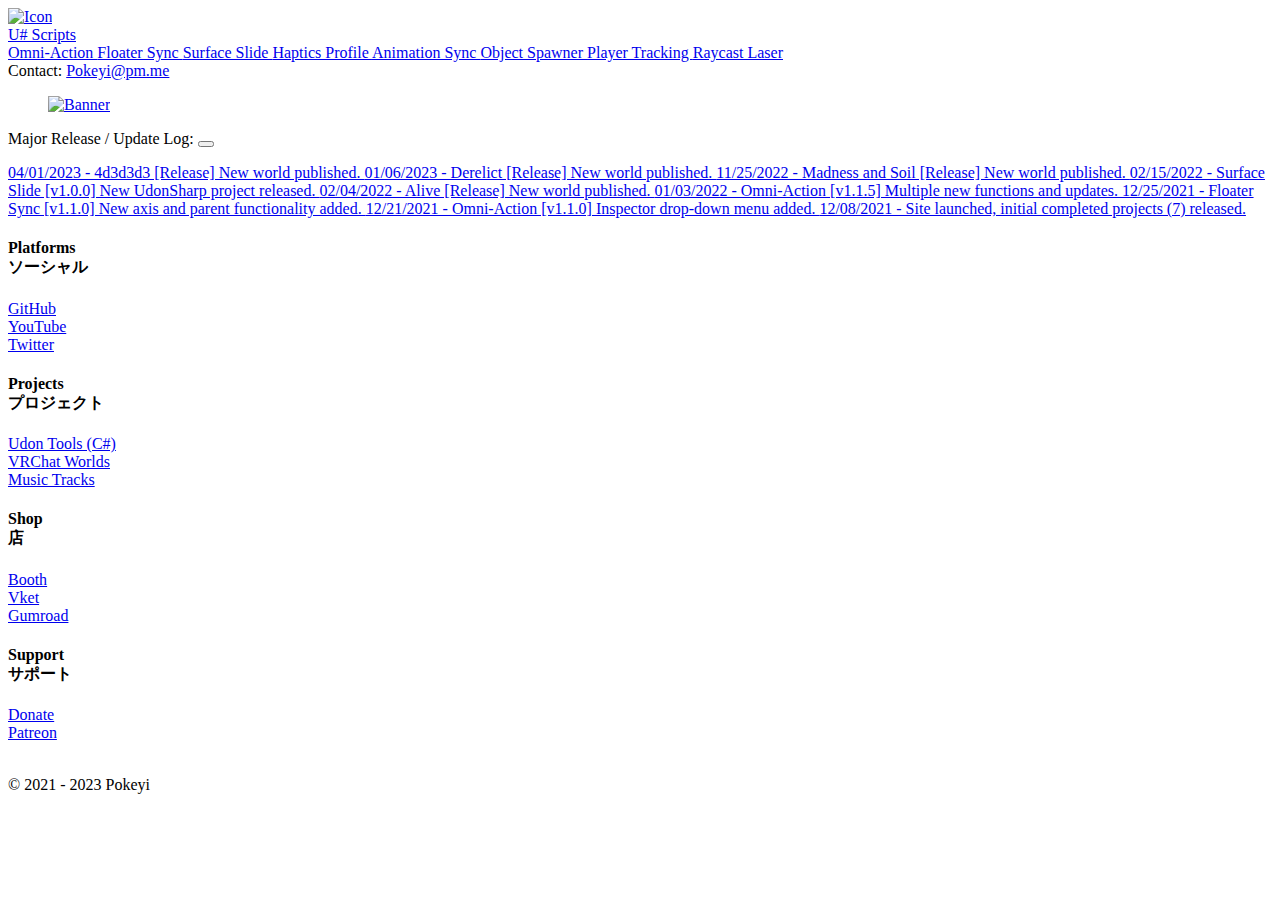
==== index.html @ 08edad42 "World Updates" ====
<!DOCTYPE html>
<html lang="en">
	<head>
		<meta charset="utf-8">
		<meta name="viewport" content="width=device-width, initial-scale=1">
		<title>Pokeyi.dev</title>
		<link rel="icon" href="https://pokeyi.dev/Pokeyi_Icon_256.png">
		<link rel="stylesheet" href="https://cdn.jsdelivr.net/npm/bulma@0.9.3/css/bulma.min.css">
		<script src="https://kit.fontawesome.com/174cd17d61.js" crossorigin="anonymous"></script>
		<script>
			document.addEventListener('DOMContentLoaded', () => {
				(document.querySelectorAll('.panel .delete') || []).forEach(($delete) => {
					const $panel = $delete.parentNode.parentNode;
					$delete.addEventListener('click', () => {
						$panel.parentNode.removeChild($panel);
					});
				});
			});
		</script>
	</head>
	<body>
		<div class="container is-max-desktop">
			<div class="card">
				<div class="card-content">
					<nav class="navbar">
						<div class="navbar-brand">
							<a class="navbar-item" href="https://pokeyi.dev">
								<img src="https://pokeyi.dev/Pokeyi_Icon_256.png" alt="Icon">
							</a>
						</div>
						<div class="navbar-menu">
							<div class="navbar-start is-link">
								<div class="navbar-item has-dropdown is-hoverable">
									<a class="navbar-link" href="https://github.com/Pokeyi?tab=repositories" target="_blank" rel="noopener noreferrer">
										U# Scripts
									</a>
									<div class="navbar-dropdown is-boxed">
										<a class="navbar-item" href="https://github.com/Pokeyi/VRC-Omni-Action" target="_blank" rel="noopener noreferrer">
											Omni-Action
										</a>
										<a class="navbar-item" href="https://github.com/Pokeyi/VRC-Floater-Sync" target="_blank" rel="noopener noreferrer">
											Floater Sync
										</a>
										<a class="navbar-item" href="https://github.com/Pokeyi/VRC-Surface-Slide" target="_blank" rel="noopener noreferrer">
											Surface Slide
										</a>
										<a class="navbar-item" href="https://github.com/Pokeyi/VRC-Haptics-Profile" target="_blank" rel="noopener noreferrer">
											Haptics Profile
										</a>
										<a class="navbar-item" href="https://github.com/Pokeyi/VRC-Animation-Sync" target="_blank" rel="noopener noreferrer">
											Animation Sync
										</a>
										<a class="navbar-item" href="https://github.com/Pokeyi/VRC-Object-Spawner" target="_blank" rel="noopener noreferrer">
											Object Spawner
										</a>
										<a class="navbar-item" href="https://github.com/Pokeyi/VRC-Player-Tracking" target="_blank" rel="noopener noreferrer">
											Player Tracking
										</a>
										<a class="navbar-item" href="https://github.com/Pokeyi/VRC-Raycast-Laser" target="_blank" rel="noopener noreferrer">
											Raycast Laser
										</a>
									</div>
								</div>
							</div>
						</div>
						<div class="navbar-end">
							<div class="navbar-item">
								<span>Contact: <a href="mailto:pokeyi@pm.me" target="_blank" rel="noopener noreferrer">Pokeyi@pm.me</a></span>
							</div>
						</div>
					</nav>
				</div>
				<div class="card-image">
					<figure class="image">
						<a href="https://pokeyi.dev"><img src="https://pokeyi.dev/Pokeyi_Banner.png" alt="Banner"></a>
					</figure>
				</div>
				<div class="card-content">
					<nav class="panel is-dark">
						<p class="panel-heading">
							Major Release / Update Log:
							<button class="delete is-pulled-right" aria-label="delete"></button>
						</p>
						<a class="panel-block" href="https://vrchat.com/home/world/wrld_710b0710-8ccb-4a35-adb0-4ee584b1b62e" target="_blank" rel="noopener noreferrer">
							<span class="panel-icon">
								<i class="fas fa-vector-square" aria-hidden="true"></i>
							</span>
							04/01/2023 - 4d3d3d3 [Release] New world published.
						</a>
						<a class="panel-block" href="https://vrchat.com/home/world/wrld_af4b2cde-1b52-44d1-9227-4c4d5fcdab67" target="_blank" rel="noopener noreferrer">
							<span class="panel-icon">
								<i class="fas fa-vector-square" aria-hidden="true"></i>
							</span>
							01/06/2023 - Derelict [Release] New world published.
						</a>
						<a class="panel-block" href="https://vrchat.com/home/world/wrld_f349b25f-bef7-42f6-b690-83fe35d307b9" target="_blank" rel="noopener noreferrer">
							<span class="panel-icon">
								<i class="fas fa-vector-square" aria-hidden="true"></i>
							</span>
							11/25/2022 - Madness and Soil [Release] New world published.
						</a>
						<a class="panel-block" href="https://github.com/Pokeyi/VRC-Surface-Slide" target="_blank" rel="noopener noreferrer">
							<span class="panel-icon">
								<i class="fas fa-project-diagram" aria-hidden="true"></i>
							</span>
							02/15/2022 - Surface Slide [v1.0.0] New UdonSharp project released.
						</a>
						<a class="panel-block" href="https://vrchat.com/home/world/wrld_e4b78eb6-27b2-4f0e-9504-a09ef1c5e660" target="_blank" rel="noopener noreferrer">
							<span class="panel-icon">
								<i class="fas fa-vector-square" aria-hidden="true"></i>
							</span>
							02/04/2022 - Alive [Release] New world published.
						</a>
						<a class="panel-block" href="https://github.com/Pokeyi/VRC-Omni-Action/releases/tag/v1.1.5" target="_blank" rel="noopener noreferrer">
							<span class="panel-icon">
								<i class="fas fa-project-diagram" aria-hidden="true"></i>
							</span>
							01/03/2022 - Omni-Action [v1.1.5] Multiple new functions and updates.
						</a>
						<a class="panel-block" href="https://github.com/Pokeyi/VRC-Floater-Sync/releases/tag/v1.1.0" target="_blank" rel="noopener noreferrer">
							<span class="panel-icon">
								<i class="fas fa-project-diagram" aria-hidden="true"></i>
							</span>
							12/25/2021 - Floater Sync [v1.1.0] New axis and parent functionality added.
						</a>
						<a class="panel-block" href="https://github.com/Pokeyi/VRC-Omni-Action/releases/tag/v1.1.0" target="_blank" rel="noopener noreferrer">
							<span class="panel-icon">
								<i class="fas fa-project-diagram" aria-hidden="true"></i>
							</span>
							12/21/2021 - Omni-Action [v1.1.0] Inspector drop-down menu added.
						</a>
						<a class="panel-block" href="https://github.com/Pokeyi/pokeyi.github.io#my-projects" target="_blank" rel="noopener noreferrer">
							<span class="panel-icon">
								<i class="fas fa-star" aria-hidden="true"></i>
							</span>
							12/08/2021 - Site launched, initial completed projects (7) released.
						</a>
					</nav>
					<div class="content">
						<h4 class="title is-4">Platforms<br>ソーシャル</h4>
						<div class="columns is-desktop">
							<div class="column">
								<a class="button is-medium is-fullwidth" href="https://github.com/pokeyi" target="_blank" rel="noopener noreferrer">
									<span class="icon">
										<i class="fab fa-github"></i>
									</span>
									<span>GitHub</span>
								</a>
							</div>
							<div class="column">
								<a class="button is-medium is-fullwidth" href="https://www.youtube.com/channel/UCaVnOxU1g1MzC6pN18JE6mw/videos" target="_blank" rel="noopener noreferrer">
									<span class="icon">
										<i class="fab fa-youtube"></i>
									</span>
									<span>YouTube</span>
								</a>
							</div>
							<div class="column">
								<a class="button is-medium is-fullwidth" href="https://twitter.com/vrPokeyi" target="_blank" rel="noopener noreferrer" disabled>
									<span class="icon">
										<i class="fab fa-twitter"></i>
									</span>
									<span>Twitter</span>
								</a>
							</div>
						</div>
						<h4 class="title is-4">Projects<br>プロジェクト</h4>
						<div class="columns is-desktop">
							<div class="column">
								<a class="button is-medium is-fullwidth" href="https://github.com/Pokeyi/pokeyi.github.io#my-projects" target="_blank" rel="noopener noreferrer">
									<span class="icon">
										<i class="fas fa-project-diagram"></i>
									</span>
									<span>Udon Tools (C#)</span>
								</a>
								<br>
								<a class="button is-medium is-fullwidth" href="https://pokeyi.dev/vrchat/worlds">
									<span class="icon">
										<i class="fas fa-vector-square"></i>
									</span>
									<span>VRChat Worlds</span>
								</a>
								<br>
								<a class="button is-medium is-fullwidth" href="https://pokeyi.bandcamp.com" target="_blank" rel="noopener noreferrer">
									<span class="icon">
										<i class="fab fa-bandcamp"></i>
									</span>
									<span>Music Tracks</span>
								</a>
							</div>
						</div>
						<h4 class="title is-4">Shop<br>店</h4>
						<div class="columns is-desktop">
							<div class="column">
								<a class="button is-medium is-fullwidth" href="https://pokeyi.booth.pm" target="_blank" rel="noopener noreferrer">
									<span class="icon">
										<i class="fas fa-store"></i>
									</span>
									<span>Booth</span>
								</a>
							</div>
							<div class="column">
								<a class="button is-medium is-fullwidth" href="https://www.store.vket.com/ec/shops/2437/detail/" target="_blank" rel="noopener noreferrer" disabled>
									<span class="icon">
										<i class="fas fa-store-alt"></i>
									</span>
									<span>Vket</span>
								</a>
							</div>
							<div class="column">
								<a class="button is-medium is-fullwidth" href="https://pokeyi.gumroad.com" target="_blank" rel="noopener noreferrer" disabled>
									<span class="icon">
										<i class="fas fa-shopping-basket"></i>
									</span>
									<span>Gumroad</span>
								</a>
							</div>
						</div>
						<h4 class="title is-4">Support<br>サポート</h4>
						<div class="columns is-desktop">
							<div class="column">
								<a class="button is-medium is-fullwidth" href="https://www.paypal.com/donate?hosted_button_id=XFBLJ5GNSLGRC" target="_blank" rel="noopener noreferrer">
									<span class="icon">
										<i class="fab fa-paypal"></i>
									</span>
									<span>Donate</span>
								</a>
							</div>
							<div class="column">
								<a class="button is-medium is-fullwidth" href="https://www.patreon.com/pokeyi" target="_blank" rel="noopener noreferrer" disabled>
									<span class="icon">
										<i class="fab fa-patreon"></i>
									</span>
									<span>Patreon</span>
								</a>
							</div>
						</div>
						<span class="is-pulled-right">
							<a href="https://fontawesome.com" target="_blank" rel="noopener noreferrer"><i class="fab fa-font-awesome-flag"></i></a>
							<a href="https://bulma.io" target="_blank" rel="noopener noreferrer"><i class="fab fa-css3"></i></a>
						</span>
						<br>
					</div>
				</div>
			</div>
			<div class="column">
				<div class="level-item">
					<p class="is-size-7">© 2021 - 2023 Pokeyi</p>
				</div>
			</div>
		</div>
	</body>
</html>
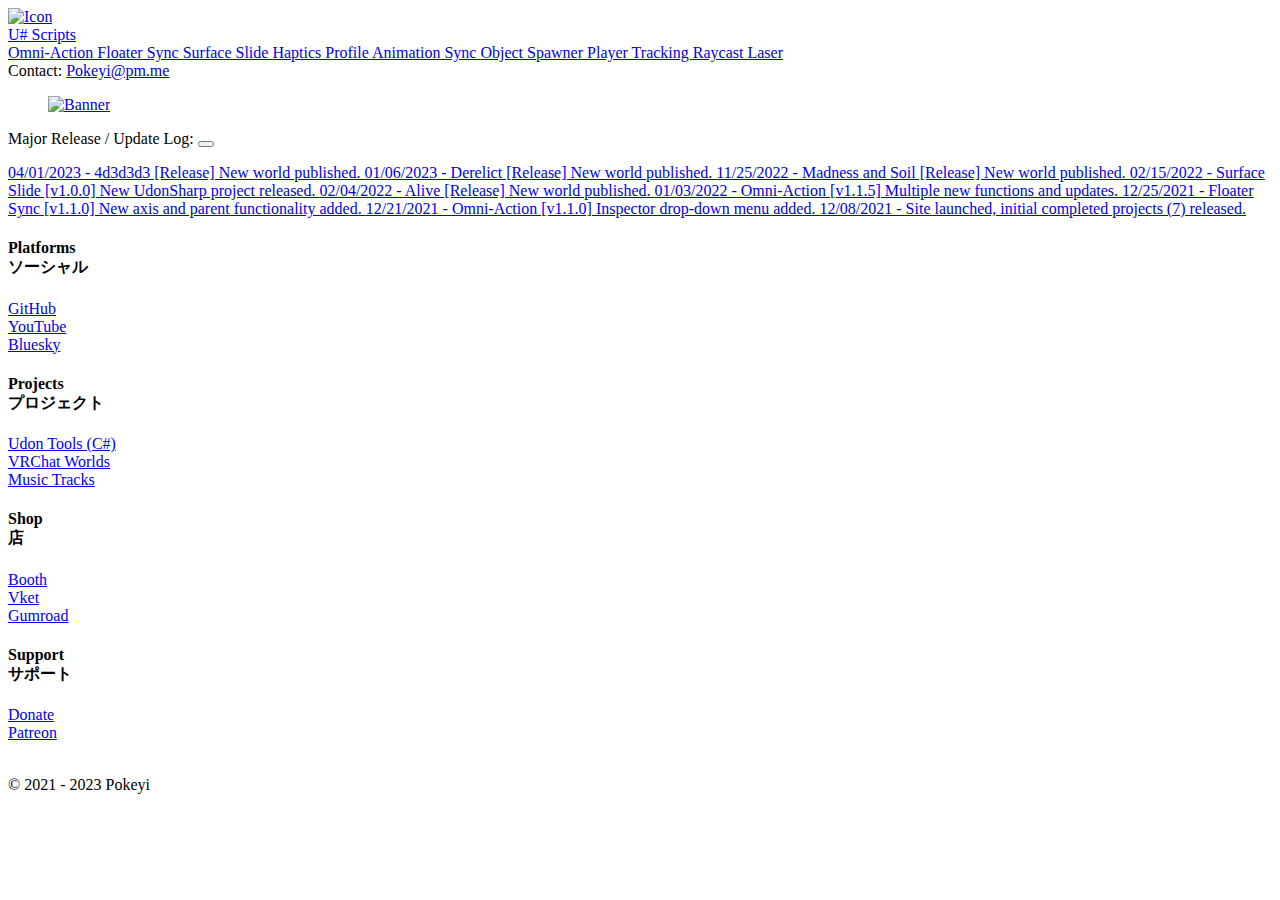
==== commit ed7b3470: "Update index.html" ====
--- a/index.html
+++ b/index.html
@@ -148,7 +148,7 @@
 								</a>
 							</div>
 							<div class="column">
-								<a class="button is-medium is-fullwidth" href="https://www.youtube.com/channel/UCaVnOxU1g1MzC6pN18JE6mw/videos" target="_blank" rel="noopener noreferrer">
+								<a class="button is-medium is-fullwidth" href="https://www.youtube.com/@vrPokeyi/playlists" target="_blank" rel="noopener noreferrer">
 									<span class="icon">
 										<i class="fab fa-youtube"></i>
 									</span>
@@ -156,11 +156,11 @@
 								</a>
 							</div>
 							<div class="column">
-								<a class="button is-medium is-fullwidth" href="https://twitter.com/vrPokeyi" target="_blank" rel="noopener noreferrer" disabled>
-									<span class="icon">
-										<i class="fab fa-twitter"></i>
-									</span>
-									<span>Twitter</span>
+								<a class="button is-medium is-fullwidth" href="https://bsky.app/profile/pokeyi.bsky.social" target="_blank" rel="noopener noreferrer">
+									<span class="icon">
+										<i class="fas fa-cloud"></i>
+									</span>
+									<span>Bluesky</span>
 								</a>
 							</div>
 						</div>
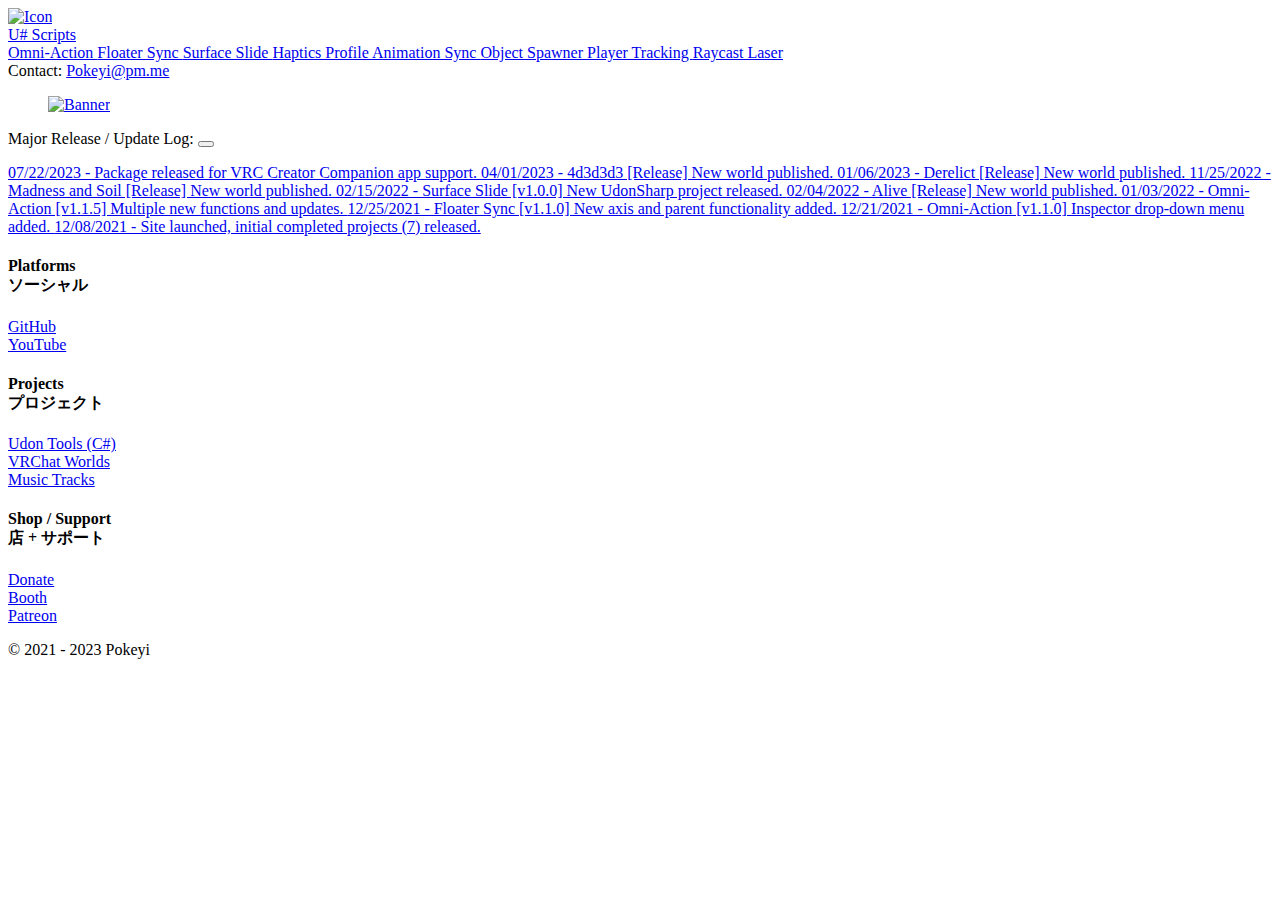
==== commit fbd2fc24: "Update index.html" ====
--- a/index.html
+++ b/index.html
@@ -31,7 +31,7 @@
 						<div class="navbar-menu">
 							<div class="navbar-start is-link">
 								<div class="navbar-item has-dropdown is-hoverable">
-									<a class="navbar-link" href="https://github.com/Pokeyi?tab=repositories" target="_blank" rel="noopener noreferrer">
+									<a class="navbar-link" href="https://github.com/Pokeyi/vpm-packages#vpm-packages" target="_blank" rel="noopener noreferrer">
 										U# Scripts
 									</a>
 									<div class="navbar-dropdown is-boxed">
@@ -81,6 +81,12 @@
 							Major Release / Update Log:
 							<button class="delete is-pulled-right" aria-label="delete"></button>
 						</p>
+						<a class="panel-block" href="https://github.com/Pokeyi/vpm-packages#vpm-packages" target="_blank" rel="noopener noreferrer">
+							<span class="panel-icon">
+								<i class="fas fa-star" aria-hidden="true"></i>
+							</span>
+							07/22/2023 - Package released for VRC Creator Companion app support.
+						</a>
 						<a class="panel-block" href="https://vrchat.com/home/world/wrld_710b0710-8ccb-4a35-adb0-4ee584b1b62e" target="_blank" rel="noopener noreferrer">
 							<span class="panel-icon">
 								<i class="fas fa-vector-square" aria-hidden="true"></i>
@@ -155,19 +161,11 @@
 									<span>YouTube</span>
 								</a>
 							</div>
-							<div class="column">
-								<a class="button is-medium is-fullwidth" href="https://bsky.app/profile/pokeyi.bsky.social" target="_blank" rel="noopener noreferrer">
-									<span class="icon">
-										<i class="fas fa-cloud"></i>
-									</span>
-									<span>Bluesky</span>
-								</a>
-							</div>
 						</div>
 						<h4 class="title is-4">Projects<br>プロジェクト</h4>
 						<div class="columns is-desktop">
 							<div class="column">
-								<a class="button is-medium is-fullwidth" href="https://github.com/Pokeyi/pokeyi.github.io#my-projects" target="_blank" rel="noopener noreferrer">
+								<a class="button is-medium is-fullwidth" href="https://github.com/Pokeyi/vpm-packages#vpm-packages" target="_blank" rel="noopener noreferrer">
 									<span class="icon">
 										<i class="fas fa-project-diagram"></i>
 									</span>
@@ -189,9 +187,17 @@
 								</a>
 							</div>
 						</div>
-						<h4 class="title is-4">Shop<br>店</h4>
+						<h4 class="title is-4">Shop / Support<br>店 + サポート</h4>
 						<div class="columns is-desktop">
 							<div class="column">
+								<a class="button is-medium is-fullwidth" href="https://www.paypal.com/donate?hosted_button_id=XFBLJ5GNSLGRC" target="_blank" rel="noopener noreferrer">
+									<span class="icon">
+										<i class="fab fa-paypal"></i>
+									</span>
+									<span>Donate</span>
+								</a>
+							</div>
+							<div class="column">
 								<a class="button is-medium is-fullwidth" href="https://pokeyi.booth.pm" target="_blank" rel="noopener noreferrer">
 									<span class="icon">
 										<i class="fas fa-store"></i>
@@ -200,33 +206,6 @@
 								</a>
 							</div>
 							<div class="column">
-								<a class="button is-medium is-fullwidth" href="https://www.store.vket.com/ec/shops/2437/detail/" target="_blank" rel="noopener noreferrer" disabled>
-									<span class="icon">
-										<i class="fas fa-store-alt"></i>
-									</span>
-									<span>Vket</span>
-								</a>
-							</div>
-							<div class="column">
-								<a class="button is-medium is-fullwidth" href="https://pokeyi.gumroad.com" target="_blank" rel="noopener noreferrer" disabled>
-									<span class="icon">
-										<i class="fas fa-shopping-basket"></i>
-									</span>
-									<span>Gumroad</span>
-								</a>
-							</div>
-						</div>
-						<h4 class="title is-4">Support<br>サポート</h4>
-						<div class="columns is-desktop">
-							<div class="column">
-								<a class="button is-medium is-fullwidth" href="https://www.paypal.com/donate?hosted_button_id=XFBLJ5GNSLGRC" target="_blank" rel="noopener noreferrer">
-									<span class="icon">
-										<i class="fab fa-paypal"></i>
-									</span>
-									<span>Donate</span>
-								</a>
-							</div>
-							<div class="column">
 								<a class="button is-medium is-fullwidth" href="https://www.patreon.com/pokeyi" target="_blank" rel="noopener noreferrer" disabled>
 									<span class="icon">
 										<i class="fab fa-patreon"></i>
@@ -235,11 +214,6 @@
 								</a>
 							</div>
 						</div>
-						<span class="is-pulled-right">
-							<a href="https://fontawesome.com" target="_blank" rel="noopener noreferrer"><i class="fab fa-font-awesome-flag"></i></a>
-							<a href="https://bulma.io" target="_blank" rel="noopener noreferrer"><i class="fab fa-css3"></i></a>
-						</span>
-						<br>
 					</div>
 				</div>
 			</div>
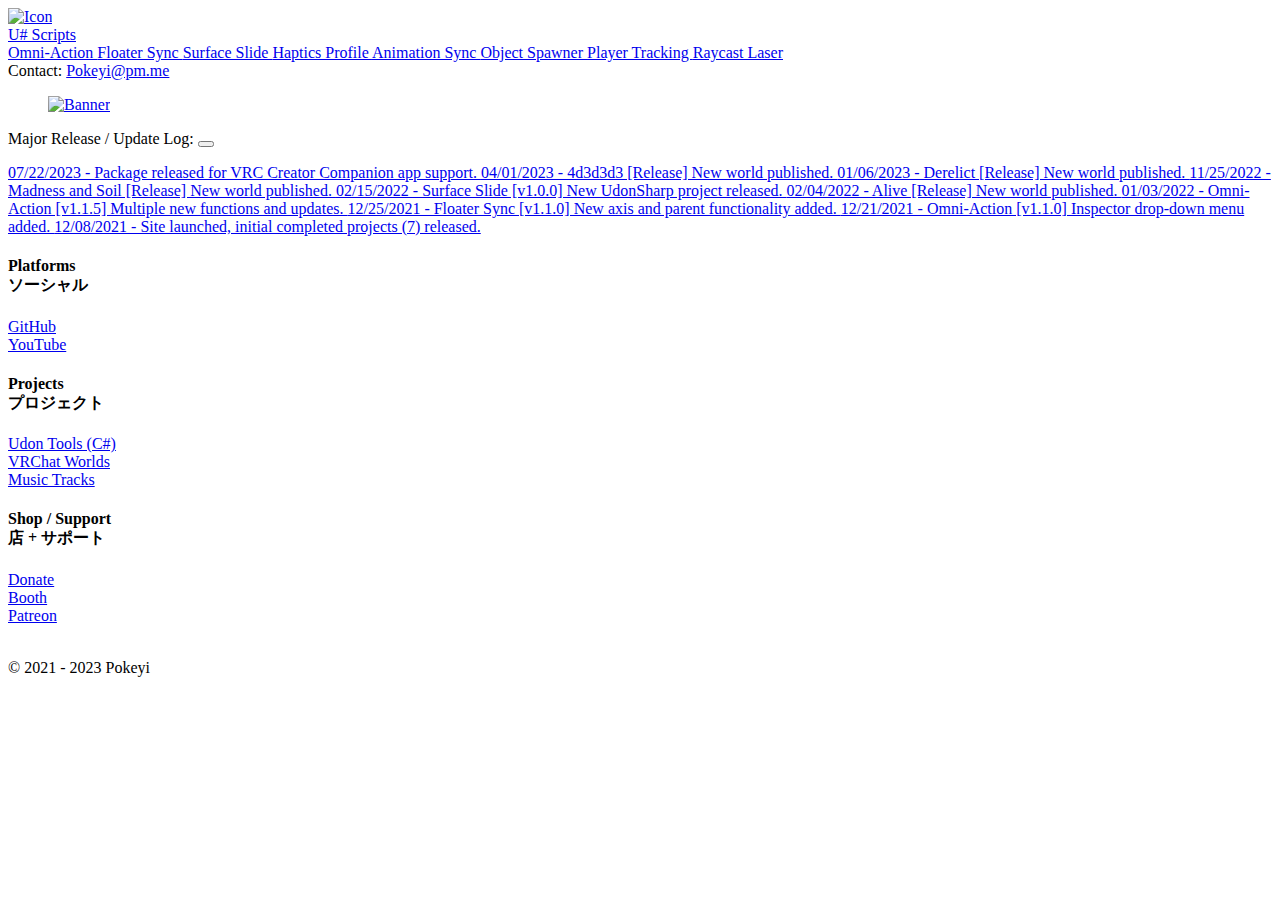
==== commit d12c4583: "Cleanup" ====
--- a/index.html
+++ b/index.html
@@ -214,6 +214,11 @@
 								</a>
 							</div>
 						</div>
+						<span class="is-pulled-right">
+							<a href="https://fontawesome.com" target="_blank" rel="noopener noreferrer"><i class="fab fa-font-awesome-flag"></i></a>
+							<a href="https://bulma.io" target="_blank" rel="noopener noreferrer"><i class="fab fa-css3"></i></a>
+						</span>
+						<br>
 					</div>
 				</div>
 			</div>
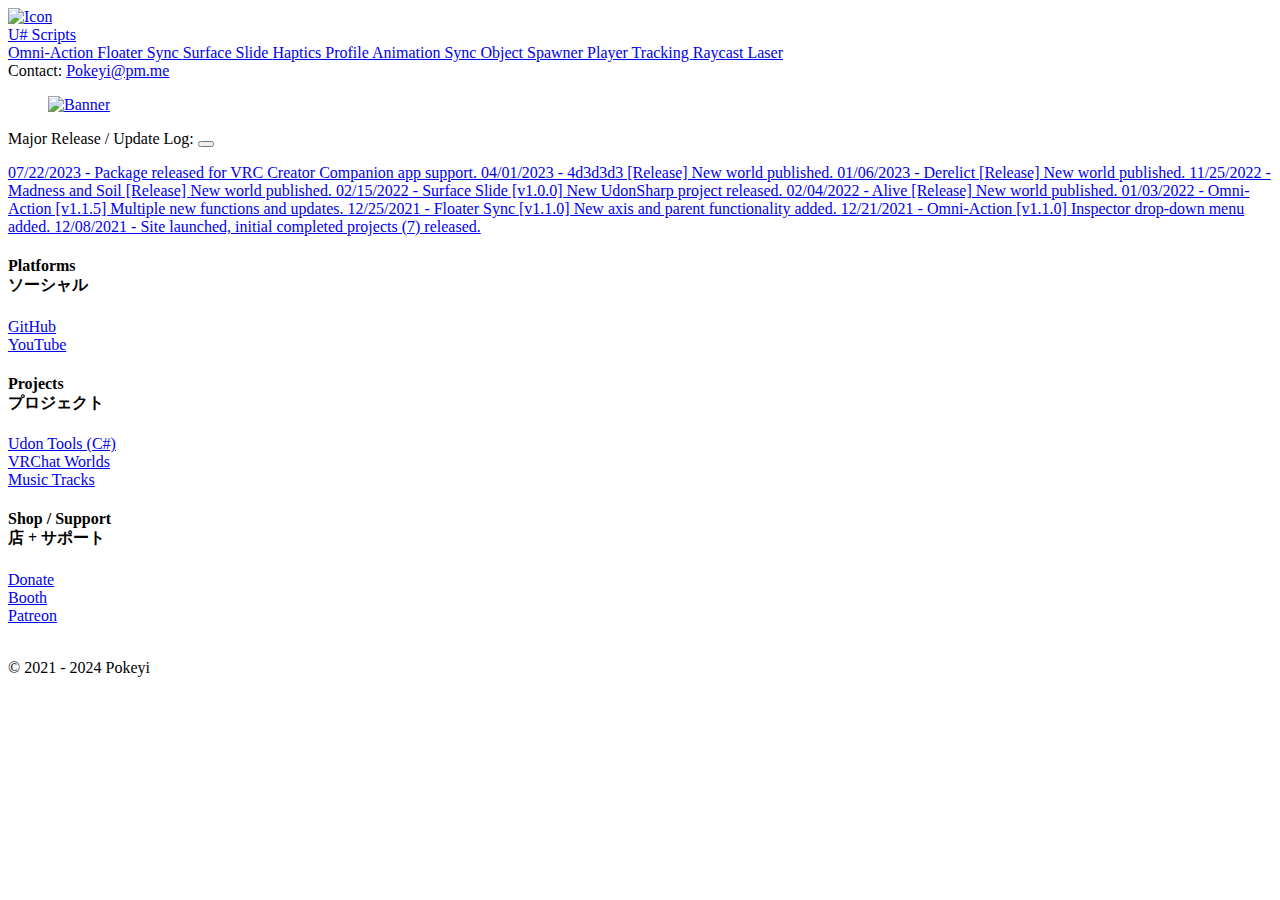
==== commit eee71528: "2024" ====
--- a/index.html
+++ b/index.html
@@ -224,7 +224,7 @@
 			</div>
 			<div class="column">
 				<div class="level-item">
-					<p class="is-size-7">© 2021 - 2023 Pokeyi</p>
+					<p class="is-size-7">© 2021 - 2024 Pokeyi</p>
 				</div>
 			</div>
 		</div>
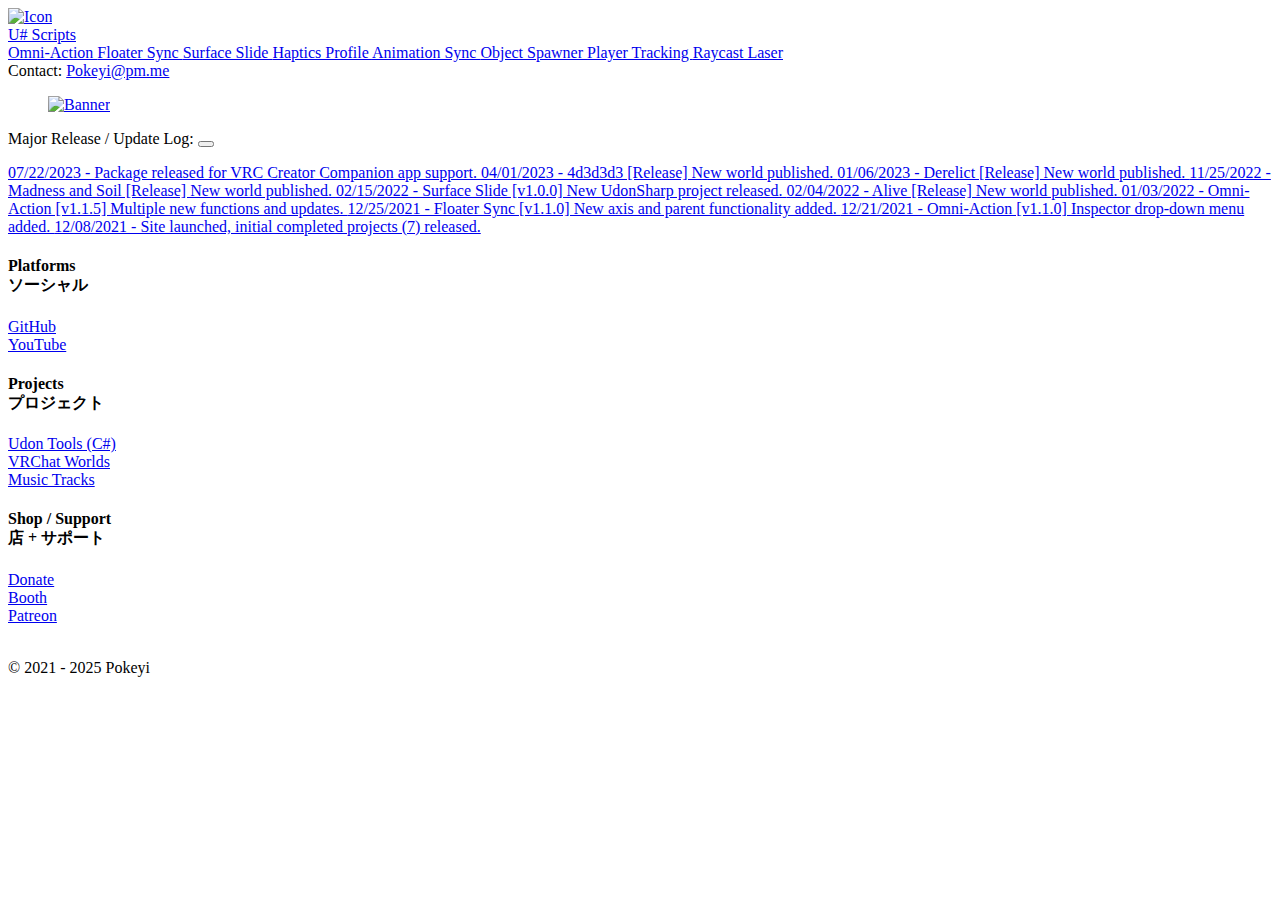
==== commit 55345e02: "2025" ====
--- a/index.html
+++ b/index.html
@@ -224,9 +224,9 @@
 			</div>
 			<div class="column">
 				<div class="level-item">
-					<p class="is-size-7">© 2021 - 2024 Pokeyi</p>
+					<p class="is-size-7">© 2021 - 2025 Pokeyi</p> 
 				</div>
 			</div>
 		</div>
 	</body>
-</html>+</html>
